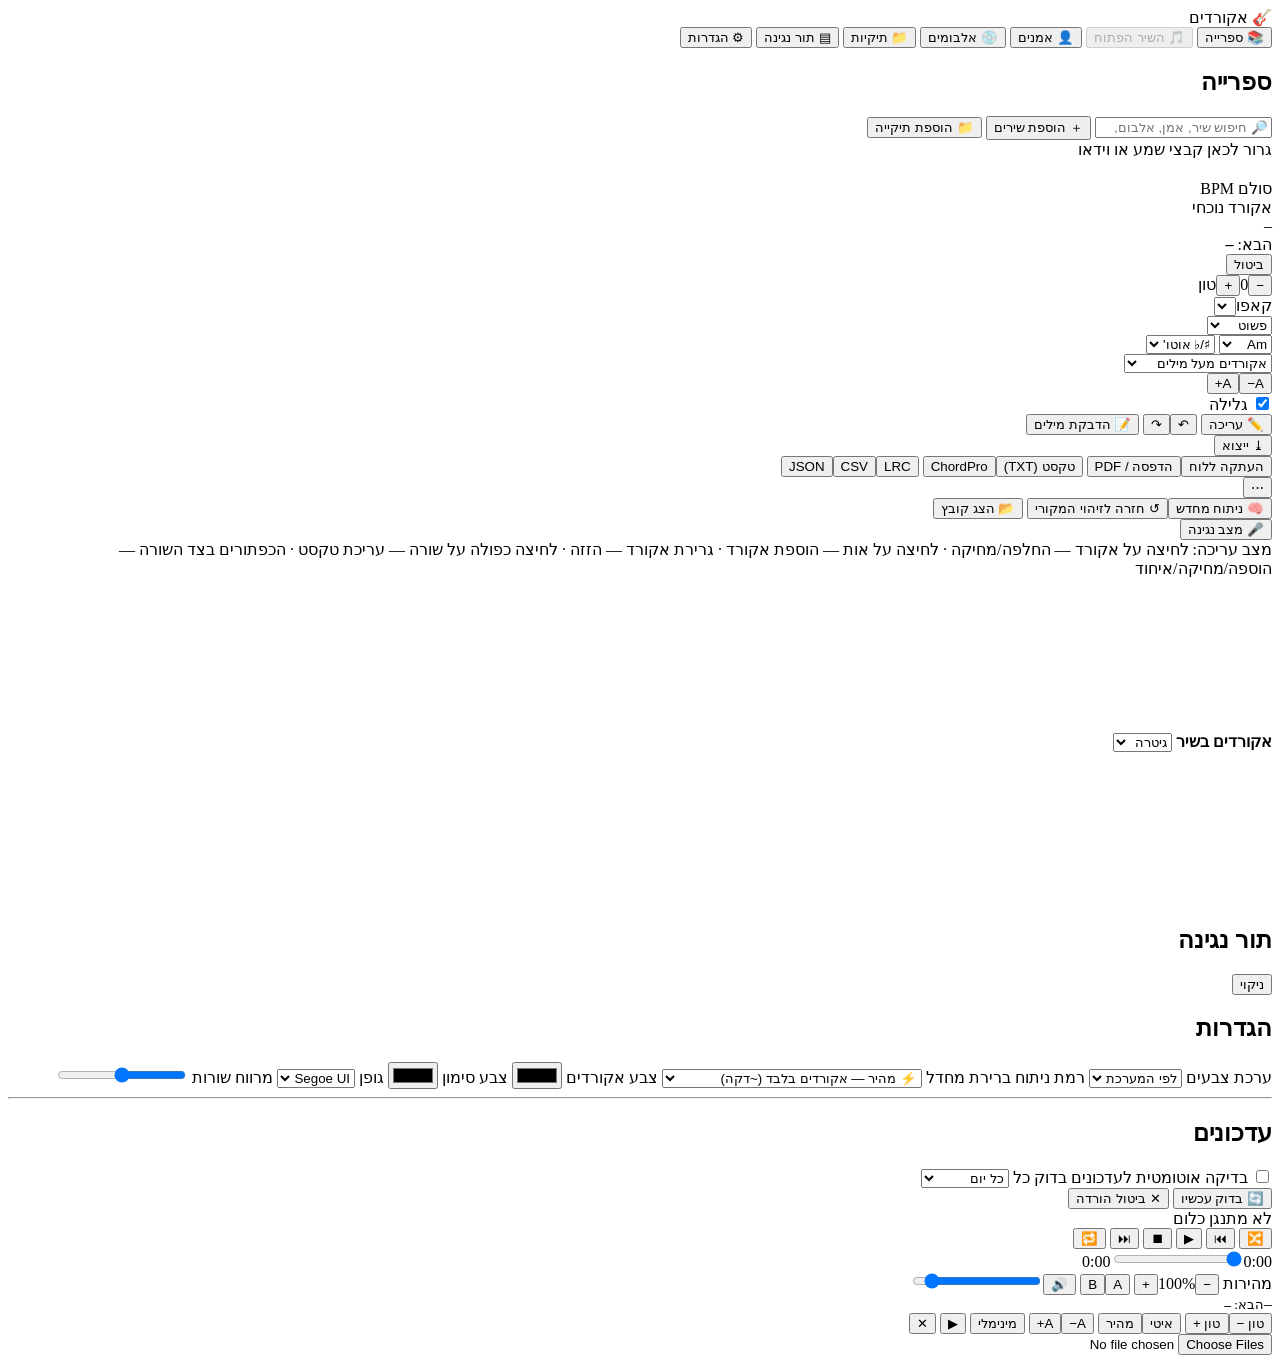
==== chords_engine/ui/index.html @ ff650926 "Add update settings and download controls" ====
<!doctype html>
<html lang="he" dir="rtl">
<head>
<meta charset="utf-8">
<meta name="viewport" content="width=device-width, initial-scale=1">
<title>אקורדים</title>
<link rel="stylesheet" href="app.css">
</head>
<body>
<div id="app">
  <nav id="side">
    <div class="brand">🎸 אקורדים</div>
    <button class="nav" data-view="library">📚 ספרייה</button>
    <button class="nav" data-view="song" id="navSong" disabled>🎵 השיר הפתוח</button>
    <button class="nav" data-view="artists">👤 אמנים</button>
    <button class="nav" data-view="albums">💿 אלבומים</button>
    <button class="nav" data-view="folders">📁 תיקיות</button>
    <button class="nav" data-view="queue">▤ תור נגינה</button>
    <button class="nav" data-view="settings">⚙ הגדרות</button>
    <div id="jobs"></div>
    <div id="engineState" class="muted small"></div>
  </nav>

  <main id="main">
    <!-- ספרייה / אמנים / אלבומים / תיקיות -->
    <section id="v-library" class="view">
      <header class="bar">
        <h1 id="libTitle">ספרייה</h1>
        <input id="search" type="search" placeholder="🔎 חיפוש שיר, אמן, אלבום, מילים…">
        <button id="btnAddFiles" class="primary">＋ הוספת שירים</button>
        <button id="btnAddFolder">📁 הוספת תיקייה</button>
      </header>
      <div id="crumbs" class="crumbs"></div>
      <div id="libBody"></div>
      <div id="dropHint" class="drop">גרור לכאן קבצי שמע או וידאו</div>
    </section>

    <!-- שיר -->
    <section id="v-song" class="view">
      <header class="songhead">
        <div id="cover" class="cover big"></div>
        <div class="songinfo">
          <h1 id="sTitle" class="editable" title="לחץ לעריכה"></h1>
          <div id="sArtist" class="editable muted" title="לחץ לעריכה"></div>
          <div class="facts">
            <span>סולם <b id="sKey"></b><span id="sKeyOrig" class="muted"></span></span>
            <span>BPM <b id="sBpm"></b></span>
            <span id="sCapoInfo"></span>
            <span id="sSaved" class="muted"></span>
          </div>
        </div>
        <div class="nowchord" id="nowChord"><div class="lbl">אקורד נוכחי</div><div id="curChord">–</div><div class="next">הבא: <b id="nextChord">–</b></div></div>
      </header>

      <div id="analysisBanner" class="banner hidden">
        <div class="row"><b id="abStage"></b><span id="abPct" class="muted"></span><button id="abCancel" class="small">ביטול</button></div>
        <div class="progress"><div id="abBar"></div></div>
        <div id="abBlocks" class="blocks"></div>
      </div>

      <div class="toolbar" id="toolbar">
        <div class="grp" title="טרנספוזיציה (↑ ↓)">
          <button id="tDown">−</button><span id="tVal" class="val">0</span><button id="tUp">+</button><span class="lbl">טון</span>
        </div>
        <div class="grp"><span class="lbl">קאפו</span><select id="capo"></select><span id="capoHint" class="hint"></span></div>
        <div class="grp"><select id="simplify"><option value="basic">פשוט</option><option value="standard">רגיל</option><option value="full">מתקדם</option></select></div>
        <div class="grp"><select id="notation"><option value="letters">Am</option><option value="solfege_he">לה m</option><option value="solfege">La m</option></select>
          <select id="accidentals"><option value="auto">♯/♭ אוטו'</option><option value="sharps">♯</option><option value="flats">♭</option></select></div>
        <div class="grp"><select id="mode"><option value="above">אקורדים מעל מילים</option><option value="inline">אקורדים בתוך הטקסט</option><option value="chords">אקורדים בלבד</option><option value="lyrics">מילים בלבד</option></select></div>
        <div class="grp"><button id="fontDown">A−</button><button id="fontUp">A+</button></div>
        <div class="grp"><label><input type="checkbox" id="autoscroll" checked> גלילה</label></div>
        <span class="spacer"></span>
        <button id="btnEdit">✏️ עריכה</button>
        <button id="btnUndo" class="editonly" title="Ctrl+Z">↶</button><button id="btnRedo" class="editonly" title="Ctrl+Y">↷</button>
        <button id="btnLyrics">📝 הדבקת מילים</button>
        <div class="menu"><button>⤓ ייצוא</button><div class="menu-items">
          <button data-exp="copy">העתקה ללוח</button><button data-exp="pdf">הדפסה / PDF</button>
          <button data-exp="txt">טקסט (TXT)</button><button data-exp="chordpro">ChordPro</button>
          <button data-exp="lrc">LRC</button><button data-exp="csv">CSV</button><button data-exp="json">JSON</button></div></div>
        <div class="menu"><button>⋯</button><div class="menu-items">
          <button id="btnReanalyze">🧠 ניתוח מחדש</button><button id="btnReset">↺ חזרה לזיהוי המקורי</button>
          <button id="btnShowFile">📂 הצג קובץ</button></div></div>
        <button id="btnStage" class="primary">🎤 מצב נגינה</button>
      </div>

      <div id="editHint" class="edithint editonly">מצב עריכה: לחיצה על אקורד — החלפה/מחיקה · לחיצה על אות — הוספת אקורד · גרירת אקורד — הזזה · לחיצה כפולה על שורה — עריכת טקסט · הכפתורים בצד השורה — הוספה/מחיקה/איחוד</div>
      <div id="wave" class="wave"><canvas id="waveCanvas"></canvas></div>
      <div class="songbody">
        <div id="sheet" class="sheet"></div>
        <aside id="strip" class="strip">
          <div class="striphead"><b>אקורדים בשיר</b>
            <select id="instrument"><option value="guitar">גיטרה</option><option value="piano">פסנתר</option></select></div>
          <div id="diagrams"></div>
        </aside>
      </div>
      <video id="video" class="hidden" playsinline></video>
    </section>

    <section id="v-queue" class="view">
      <header class="bar"><h1>תור נגינה</h1><button id="qClear">ניקוי</button></header>
      <div id="queueList"></div>
    </section>

    <section id="v-settings" class="view">
      <header class="bar"><h1>הגדרות</h1></header>
      <div class="settings">
        <label>ערכת צבעים <select id="setTheme"><option value="system">לפי המערכת</option><option value="light">בהיר</option><option value="dark">כהה</option></select></label>
        <label>רמת ניתוח ברירת מחדל <select id="setLevel"><option value="fast">⚡ מהיר — אקורדים בלבד (~דקה)</option><option value="normal">⚖️ רגיל — אקורדים ומילים</option><option value="accurate">🎯 מדויק — תזמון מילים מדויק (איטי יותר)</option></select></label>
        <label>צבע אקורדים <input type="color" id="setChordColor"></label>
        <label>צבע סימון <input type="color" id="setMarkColor"></label>
        <label>גופן <select id="setFont"><option value="'Segoe UI', Arial">Segoe UI</option><option value="Arial">Arial</option><option value="'David', serif">David</option><option value="'Narkisim', serif">Narkisim</option><option value="Consolas, monospace">Consolas</option></select></label>
        <label>מרווח שורות <input type="range" id="setLine" min="1" max="2.4" step="0.1"></label>
        <hr>
        <h2>עדכונים</h2>
        <label><input type="checkbox" id="setUpdateEnabled"> בדיקה אוטומטית לעדכונים</label>
        <label>בדוק כל
          <select id="setUpdateInterval">
            <option value="24">כל יום</option>
            <option value="72">כל 3 ימים</option>
            <option value="168">פעם בשבוע</option>
            <option value="336">כל שבועיים</option>
            <option value="720">פעם בחודש</option>
          </select>
        </label>
        <div class="update-actions">
          <button id="btnCheckUpdate">🔄 בדוק עכשיו</button>
          <button id="btnCancelUpdate" class="hidden">✕ ביטול הורדה</button>
        </div>
        <div id="updateInfo" class="muted small"></div>
        <div id="updateProgress" class="progress hidden"><div id="updateBar"></div></div>
        <div id="sysInfo" class="muted small"></div>
      </div>
    </section>
  </main>

  <footer id="player">
    <div id="pCover" class="cover"></div>
    <div class="pinfo"><div id="pTitle" class="ellipsis">לא מתנגן כלום</div><div id="pArtist" class="muted small ellipsis"></div></div>
    <div class="pctl">
      <button id="pShuffle" title="ערבוב">🔀</button>
      <button id="pPrev" title="הקודם">⏮</button>
      <button id="pPlay" class="play" title="נגן / עצור (רווח)">▶</button>
      <button id="pStop" title="עצור">⏹</button>
      <button id="pNext" title="הבא">⏭</button>
      <button id="pRepeat" title="חזרה">🔁</button>
    </div>
    <div class="pseek"><span id="pCur">0:00</span><input type="range" id="pSeek" min="0" max="1000" value="0"><span id="pDur">0:00</span></div>
    <div class="pextra">
      <span class="lbl" title="מהירות בלי שינוי גובה הצליל">מהירות</span>
      <button id="rateDown">−</button><span id="rateVal" class="val">100%</span><button id="rateUp">+</button>
      <span id="bpmNow" class="muted small"></span>
      <button id="loopA" title="נקודת התחלה ללופ">A</button><button id="loopB" title="נקודת סיום ללופ (L)">B</button><span id="loopInfo" class="small"></span>
      <button id="pMute">🔊</button><input type="range" id="pVol" min="0" max="100" value="90">
    </div>
  </footer>
</div>

<!-- מצב נגינה -->
<div id="stage" class="hidden">
  <div class="stagebar">
    <b id="stTitle"></b>
    <span class="spacer"></span>
    <div class="stchord"><span id="stCur">–</span><small>הבא: <b id="stNext">–</b></small></div>
    <span class="spacer"></span>
    <button id="stT-">טון −</button><button id="stT+">טון +</button>
    <button id="stRate-">איטי</button><button id="stRate+">מהיר</button>
    <button id="stFont-">A−</button><button id="stFont+">A+</button>
    <button id="stMin" title="מצב הופעה — בלי סרגל">מינימלי</button>
    <button id="stPlay">▶</button>
    <button id="stClose">✕</button>
  </div>
  <div id="stSheet" class="sheet stagesheet"></div>
</div>

<!-- חלונות -->
<dialog id="dlgImport">
  <h2>הוספה לספרייה</h2>
  <div id="impFiles" class="muted small"></div>
  <label>רמת ניתוח
    <select id="impLevel"><option value="fast">⚡ מהיר — אקורדים בלבד</option><option value="normal">⚖️ רגיל — אקורדים ומילים</option><option value="accurate">🎯 מדויק</option></select></label>
  <label>תיקייה בספרייה <input id="impFolder" placeholder="למשל: הופעות/2026 (לא חובה)"></label>
  <label><input type="checkbox" id="impAnalyze" checked> להתחיל לנתח מיד</label>
  <p class="muted small">הניתוח רץ ברקע — אפשר להמשיך לעבוד ולנגן. שיר שכבר נותח נפתח מיד.</p>
  <div class="btns"><button id="impGo" class="primary">הוסף</button><button id="impCancel">ביטול</button></div>
</dialog>

<dialog id="dlgChord">
  <h2 id="chTitle">אקורד</h2>
  <div class="chordedit">
    <div>
      <div class="lbl">שורש</div><div id="chRoots" class="grid12"></div>
      <div class="lbl">סוג</div><div id="chQual" class="qualgrid"></div>
      <div class="lbl">בס (לא חובה)</div><select id="chBass"></select>
      <div class="lbl">או הקלדה חופשית</div><input id="chText" placeholder="Am7/G">
      <div id="chErr" class="err"></div>
    </div>
    <div id="chPreview" class="chpreview"></div>
  </div>
  <div class="btns"><button id="chOk" class="primary">אישור</button><button id="chDel" class="danger">מחיקה</button><button id="chCancel">ביטול</button></div>
</dialog>

<dialog id="dlgLyrics">
  <h2>הדבקת המילים הנכונות</h2>
  <p class="muted small">שורה בטקסט = שורה בדף. שורה ריקה = בית חדש. המילים מיושרות לשיר תוך שניות, בלי ניתוח מחדש. ⚠ עריכות ידניות של השורות יוחלפו.</p>
  <textarea id="lyText" rows="16"></textarea>
  <div class="btns"><button id="lyGo" class="primary">יישור לשיר</button><button id="lyClear">חזרה לתמלול האוטומטי</button><button id="lyCancel">ביטול</button></div>
</dialog>

<dialog id="dlgText">
  <h2 id="txTitle"></h2>
  <input id="txInput">
  <div class="btns"><button id="txOk" class="primary">שמירה</button><button id="txCancel">ביטול</button></div>
</dialog>

<dialog id="dlgConfirm">
  <p id="cfText"></p>
  <div class="btns"><button id="cfOk" class="danger">אישור</button><button id="cfCancel">ביטול</button></div>
</dialog>


<dialog id="dlgUpdate">
  <h2>עדכון זמין 🎉</h2>
  <p id="updateText"></p>
  <div class="btns">
    <button id="updateDownload" class="primary">הורד עדכון</button>
    <button id="updateLater">אחר כך</button>
  </div>
</dialog>
<div id="toast"></div>
<input type="file" id="fileInput" multiple accept="audio/*,video/*" class="hidden">
<script src="app.js"></script>
</body>
</html>
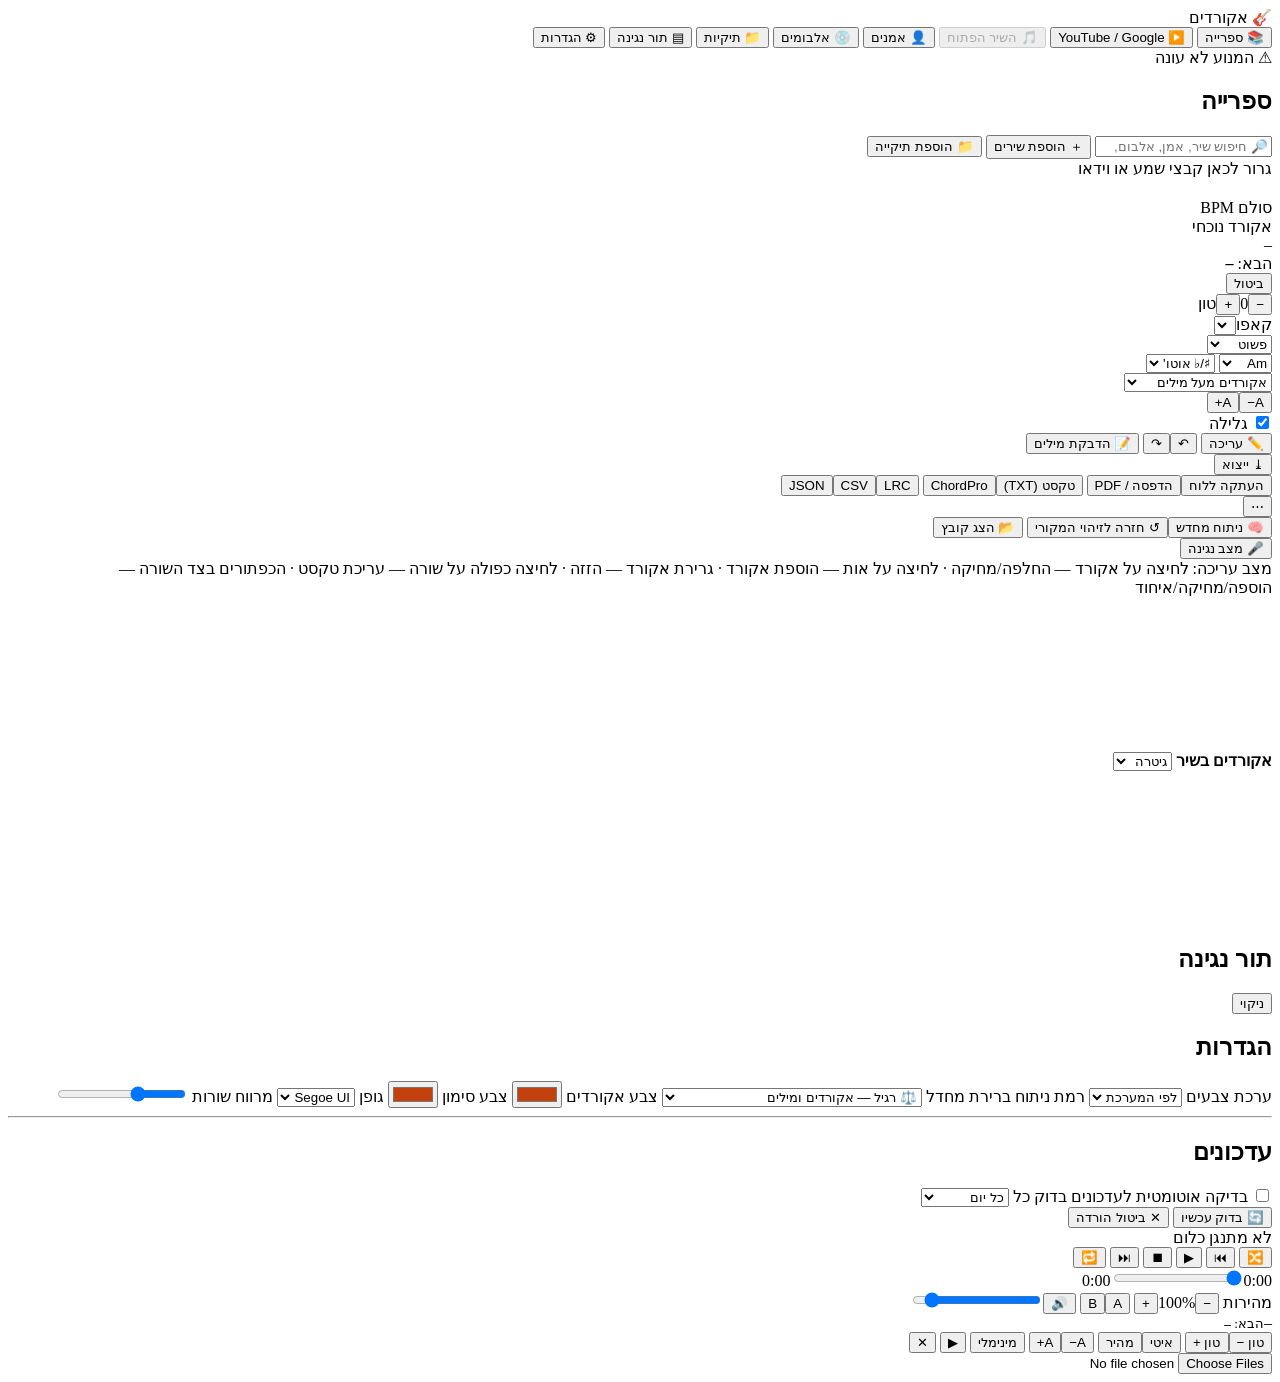
==== commit 8121c183: "Add YouTube download and Google search UI" ====
--- a/chords_engine/ui/index.html
+++ b/chords_engine/ui/index.html
@@ -11,6 +11,7 @@
   <nav id="side">
     <div class="brand">🎸 אקורדים</div>
     <button class="nav" data-view="library">📚 ספרייה</button>
+    <button class="nav" id="btnYoutube">▶️ YouTube / Google</button>
     <button class="nav" data-view="song" id="navSong" disabled>🎵 השיר הפתוח</button>
     <button class="nav" data-view="artists">👤 אמנים</button>
     <button class="nav" data-view="albums">💿 אלבומים</button>
@@ -173,6 +174,19 @@
 </div>
 
 <!-- חלונות -->
+
+<dialog id="dlgYoutube">
+  <h2>▶️ חיפוש והורדת שיר</h2>
+  <p class="muted small">חפש בגוגל בחלון WebView, העתק קישור YouTube והדבק כאן.</p>
+  <div class="yt-row"><input id="ytUrl" dir="ltr" placeholder="https://www.youtube.com/watch?v=..." autocomplete="off"><button id="ytGoogle">🔎 חיפוש Google</button></div>
+  <label>רמת ניתוח
+    <select id="ytLevel"><option value="fast">⚡ מהיר — אקורדים בלבד</option><option value="normal">⚖️ רגיל — אקורדים ומילים</option><option value="accurate">🎯 מדויק</option></select>
+  </label>
+  <div id="ytStatus" class="muted small"></div>
+  <div id="ytProgress" class="progress hidden"><div id="ytBar"></div></div>
+  <div class="btns"><button id="ytDownload" class="primary">⬇ הורד ונתח</button><button id="ytCancel">סגירה</button></div>
+</dialog>
+
 <dialog id="dlgImport">
   <h2>הוספה לספרייה</h2>
   <div id="impFiles" class="muted small"></div>
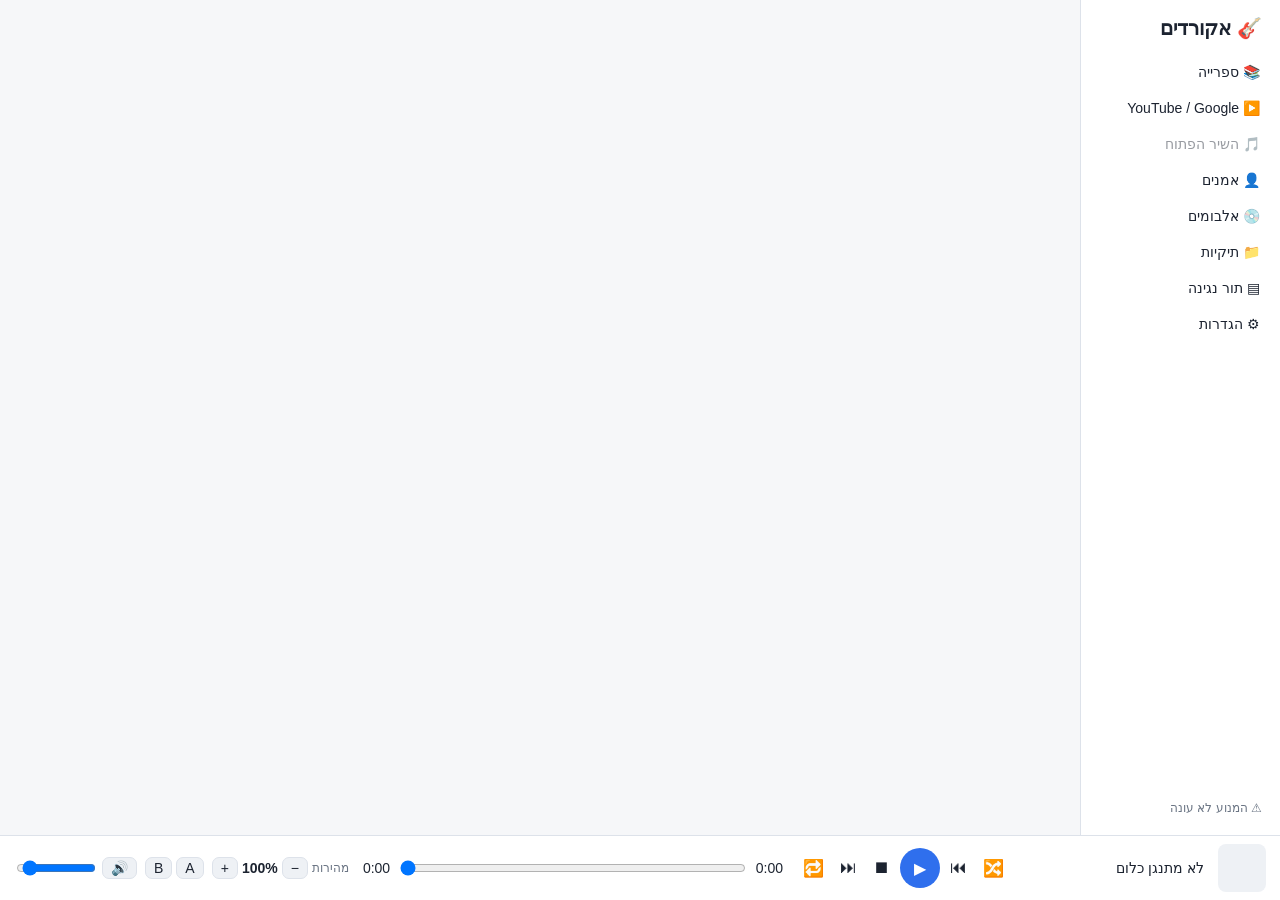
==== commit 8c7b4745: "Add chord model and edit mode dialogs" ====
--- a/chords_engine/ui/index.html
+++ b/chords_engine/ui/index.html
@@ -182,6 +182,9 @@
   <label>רמת ניתוח
     <select id="ytLevel"><option value="fast">⚡ מהיר — אקורדים בלבד</option><option value="normal">⚖️ רגיל — אקורדים ומילים</option><option value="accurate">🎯 מדויק</option></select>
   </label>
+  <label>מודל / אוצר אקורדים
+    <select id="ytChordModel"><option value="submission">🎸 רחב — Submission</option><option value="ismir2017">🎼 בסיסי — ISMIR 2017</option><option value="full">🧠 מלא — Full</option></select>
+  </label>
   <div id="ytStatus" class="muted small"></div>
   <div id="ytProgress" class="progress hidden"><div id="ytBar"></div></div>
   <div class="btns"><button id="ytDownload" class="primary">⬇ הורד ונתח</button><button id="ytCancel">סגירה</button></div>
@@ -196,6 +199,17 @@
   <label><input type="checkbox" id="impAnalyze" checked> להתחיל לנתח מיד</label>
   <p class="muted small">הניתוח רץ ברקע — אפשר להמשיך לעבוד ולנגן. שיר שכבר נותח נפתח מיד.</p>
   <div class="btns"><button id="impGo" class="primary">הוסף</button><button id="impCancel">ביטול</button></div>
+</dialog>
+
+<dialog id="dlgEditChoice">
+  <h2>✏️ מה לערוך?</h2>
+  <p class="muted small">בחר את סוג העריכה.</p>
+  <div class="edit-choice-grid">
+    <button id="editWords" class="edit-choice"><span>📝</span><b>מילים</b><small>עריכת תמלול ושורות</small></button>
+    <button id="editChords" class="edit-choice"><span>🎸</span><b>אקורדים</b><small>החלפה, הוספה והזזה</small></button>
+    <button id="editBoth" class="edit-choice"><span>🛠️</span><b>הכול</b><small>מילים וגם אקורדים</small></button>
+  </div>
+  <div class="btns"><button id="editCancel">ביטול</button></div>
 </dialog>
 
 <dialog id="dlgChord">
--- a/chords_engine/ui/app.css
+++ b/chords_engine/ui/app.css
@@ -0,0 +1,200 @@
+:root {
+  --bg: #f6f7f9; --panel: #ffffff; --panel2: #eef1f5; --text: #1c2330; --muted: #6b7584;
+  --line: #dde2ea; --accent: #2f6fed; --accent-weak: #e3ecff; --danger: #d23b3b;
+  --chord: #c2410c; --mark: #ffe58a; --ok: #1e9e5a; --warn: #d99a00;
+  --sheet-size: 20px; --line-h: 1.5; --font: 'Segoe UI', Arial, sans-serif;
+  color-scheme: light;
+}
+:root[data-theme="dark"] {
+  --bg: #12151b; --panel: #1b2029; --panel2: #232a35; --text: #e7ebf2; --muted: #8e98a8;
+  --line: #2e3643; --accent: #6b9bff; --accent-weak: #1f2d4d; --chord: #ffa45c; --mark: #5a4a12;
+  color-scheme: dark;
+}
+* { box-sizing: border-box; }
+html, body { margin: 0; height: 100%; background: var(--bg); color: var(--text); font-family: var(--font); font-size: 14px; }
+button, select, input, textarea { font: inherit; color: inherit; }
+button { background: var(--panel2); border: 1px solid var(--line); border-radius: 7px; padding: 5px 10px; cursor: pointer; }
+button:hover:not(:disabled) { border-color: var(--accent); }
+button:disabled { opacity: .45; cursor: default; }
+button.primary { background: var(--accent); color: #fff; border-color: var(--accent); }
+button.danger { background: var(--danger); color: #fff; border-color: var(--danger); }
+button.on { background: var(--accent-weak); border-color: var(--accent); }
+select, input:not([type=checkbox]):not([type=range]):not([type=color]), textarea {
+  background: var(--panel); border: 1px solid var(--line); border-radius: 7px; padding: 5px 8px; }
+.hidden { display: none !important; }
+.muted { color: var(--muted); } .small { font-size: 12px; }
+.ellipsis { white-space: nowrap; overflow: hidden; text-overflow: ellipsis; }
+.spacer { flex: 1; }
+.lbl { color: var(--muted); font-size: 12px; }
+.val { min-width: 34px; text-align: center; display: inline-block; font-weight: 600; }
+
+#app { display: grid; grid-template-columns: 200px 1fr; grid-template-rows: 1fr auto; height: 100vh; }
+#side { grid-row: 1 / 2; background: var(--panel); border-left: 1px solid var(--line); padding: 12px 10px; display: flex; flex-direction: column; gap: 4px; overflow: auto; }
+.brand { font-size: 20px; font-weight: 700; padding: 4px 8px 12px; }
+.nav { text-align: right; background: none; border: none; padding: 8px 10px; border-radius: 8px; }
+.nav.active { background: var(--accent-weak); color: var(--accent); font-weight: 600; }
+#jobs { margin-top: 14px; display: flex; flex-direction: column; gap: 8px; }
+.job { background: var(--panel2); border-radius: 8px; padding: 7px 8px; font-size: 12px; cursor: pointer; }
+.job .progress { margin-top: 4px; }
+#engineState { margin-top: auto; padding: 8px; }
+#main { overflow: hidden; position: relative; }
+.view { display: none; height: 100%; overflow: auto; padding: 16px 22px; }
+.view.active { display: block; }
+.bar { display: flex; gap: 10px; align-items: center; margin-bottom: 12px; flex-wrap: wrap; }
+.bar h1 { margin: 0 0 0 12px; font-size: 22px; }
+#search { flex: 1; min-width: 200px; max-width: 420px; }
+.crumbs { margin-bottom: 8px; color: var(--muted); }
+.crumbs a { color: var(--accent); cursor: pointer; }
+
+table.songs { width: 100%; border-collapse: collapse; background: var(--panel); border-radius: 10px; overflow: hidden; }
+table.songs th { text-align: right; font-weight: 600; color: var(--muted); font-size: 12px; padding: 8px 10px; border-bottom: 1px solid var(--line); }
+table.songs td { padding: 7px 10px; border-bottom: 1px solid var(--line); }
+table.songs tr:hover td { background: var(--panel2); cursor: pointer; }
+table.songs tr.playing td { color: var(--accent); font-weight: 600; }
+.badge { font-size: 11px; padding: 2px 7px; border-radius: 20px; background: var(--panel2); color: var(--muted); white-space: nowrap; }
+.badge.run { background: var(--accent-weak); color: var(--accent); }
+.badge.err { background: #fde2e2; color: var(--danger); }
+.rowbtns button { padding: 2px 7px; font-size: 12px; }
+.cards { display: grid; grid-template-columns: repeat(auto-fill, minmax(170px, 1fr)); gap: 14px; }
+.card { background: var(--panel); border-radius: 10px; padding: 10px; cursor: pointer; border: 1px solid var(--line); }
+.card:hover { border-color: var(--accent); }
+.card .cover { width: 100%; aspect-ratio: 1; margin-bottom: 8px; }
+.cover { background: var(--panel2) center/cover no-repeat; border-radius: 8px; display: flex; align-items: center; justify-content: center; color: var(--muted); font-size: 26px; flex-shrink: 0; }
+.cover.big { width: 110px; height: 110px; font-size: 40px; }
+.foldertree { display: flex; flex-direction: column; gap: 4px; margin-bottom: 14px; }
+.folder { cursor: pointer; padding: 6px 10px; border-radius: 7px; background: var(--panel); border: 1px solid var(--line); }
+.folder:hover { border-color: var(--accent); }
+.drop { display: none; position: absolute; inset: 12px; border: 3px dashed var(--accent); border-radius: 16px; background: color-mix(in srgb, var(--accent-weak) 85%, transparent); align-items: center; justify-content: center; font-size: 22px; z-index: 5; }
+.drop.show { display: flex; }
+.empty { text-align: center; padding: 60px 20px; color: var(--muted); }
+.empty button { margin-top: 14px; font-size: 16px; padding: 10px 20px; }
+
+.songhead { display: flex; gap: 16px; align-items: center; margin-bottom: 10px; }
+.songinfo { flex: 1; min-width: 0; }
+.songinfo h1 { margin: 0; font-size: 26px; }
+.editable { cursor: text; border-radius: 5px; }
+.editable:hover { background: var(--panel2); }
+.facts { display: flex; gap: 18px; margin-top: 8px; flex-wrap: wrap; }
+.nowchord { background: var(--panel); border: 1px solid var(--line); border-radius: 12px; padding: 8px 18px; text-align: center; min-width: 150px; }
+#curChord { font-size: 40px; font-weight: 700; color: var(--chord); direction: ltr; line-height: 1.1; }
+.nowchord .next { color: var(--muted); } .nowchord .next b { direction: ltr; display: inline-block; }
+.banner { background: var(--accent-weak); border-radius: 10px; padding: 10px 14px; margin-bottom: 10px; }
+.banner .row { display: flex; gap: 10px; align-items: center; }
+.banner .row button { margin-inline-start: auto; }
+.progress { height: 6px; background: var(--line); border-radius: 4px; overflow: hidden; margin-top: 6px; }
+.progress > div { height: 100%; background: var(--accent); width: 0; transition: width .4s; }
+.blocks { display: flex; gap: 4px; margin-top: 8px; flex-wrap: wrap; font-size: 11px; }
+.blocks span { padding: 1px 6px; border-radius: 4px; background: var(--panel); }
+.blocks .done { color: var(--ok); } .blocks .cur { color: var(--accent); font-weight: 600; } .blocks .wait { color: var(--muted); }
+
+.toolbar { display: flex; flex-wrap: wrap; gap: 8px; align-items: center; background: var(--panel); border: 1px solid var(--line); border-radius: 10px; padding: 7px 10px; position: sticky; top: -16px; z-index: 3; }
+.grp { display: flex; align-items: center; gap: 4px; }
+.hint { font-size: 11px; color: var(--ok); max-width: 160px; }
+.menu { position: relative; }
+.menu-items { display: none; position: absolute; top: 100%; left: 0; background: var(--panel); border: 1px solid var(--line); border-radius: 8px; padding: 4px; z-index: 10; min-width: 170px; box-shadow: 0 6px 20px rgba(0,0,0,.15); }
+.menu:hover .menu-items, .menu:focus-within .menu-items { display: flex; flex-direction: column; }
+.menu-items button { border: none; background: none; text-align: right; }
+.menu-items button:hover { background: var(--panel2); }
+.editonly { display: none !important; }
+body.editing .editonly { display: inline-block !important; }
+body.editing #editHint { display: block !important; }
+.edithint { background: #fff4d6; color: #6a4b00; border-radius: 8px; padding: 6px 10px; margin-top: 8px; font-size: 12px; }
+:root[data-theme="dark"] .edithint { background: #3a3010; color: #f3d98a; }
+.wave { height: 70px; margin: 10px 0; background: var(--panel); border: 1px solid var(--line); border-radius: 10px; overflow: hidden; cursor: pointer; }
+.wave canvas { width: 100%; height: 100%; display: block; }
+.songbody { display: grid; grid-template-columns: 1fr 240px; gap: 16px; align-items: start; }
+#video { max-width: 480px; width: 100%; border-radius: 10px; margin-top: 10px; background: #000; }
+
+.sheet { background: var(--panel); border: 1px solid var(--line); border-radius: 12px; padding: 18px 24px 40vh; font-size: var(--sheet-size); line-height: var(--line-h); font-family: var(--font); min-height: 300px; }
+.section { margin: 14px 0 4px; }
+.sechead { font-size: 13px; color: var(--muted); font-weight: 600; display: flex; gap: 8px; align-items: center; }
+.sechead button { font-size: 11px; padding: 1px 6px; }
+.line { position: relative; margin: 2px 0; padding: 1px 6px; border-radius: 6px; display: flex; align-items: flex-end; gap: 8px; }
+.line .body { flex: 1; min-width: 0; }
+.line.active { background: color-mix(in srgb, var(--mark) 45%, transparent); }
+.lyr { display: flex; flex-wrap: wrap; align-items: flex-end; }
+.seg { display: inline-flex; flex-direction: column; align-items: flex-start; white-space: pre; }
+.seg .c { color: var(--chord); font-weight: 700; direction: ltr; unicode-bidi: isolate; font-size: .85em; min-height: 1.2em; padding-left: .45em; cursor: pointer; line-height: 1.2; }
+.seg .c.carried { opacity: .45; }
+.seg .c.active { background: var(--chord); color: #fff; border-radius: 4px; padding: 0 .25em; }
+.seg .t { white-space: pre; }
+.w.active { background: var(--mark); border-radius: 3px; }
+.w.low { text-decoration: underline dotted var(--warn); text-underline-offset: 4px; }
+.mode-lyrics .seg .c { display: none; }
+.inline .c { color: var(--chord); font-weight: 700; direction: ltr; unicode-bidi: isolate; cursor: pointer; }
+.inst { display: flex; flex-wrap: wrap; gap: 4px; direction: ltr; justify-content: flex-end; font-weight: 700; color: var(--chord); }
+.inst .bar1 { border: 1px solid var(--line); border-radius: 5px; padding: 0 10px; min-width: 60px; text-align: center; cursor: pointer; }
+.inst .bar1.active { background: var(--chord); color: #fff; }
+.chordsonly { display: flex; gap: 14px; direction: ltr; justify-content: flex-end; color: var(--chord); font-weight: 700; flex-wrap: wrap; }
+.lineops { display: none; gap: 2px; }
+body.editing .lineops { display: flex; }
+.lineops button { font-size: 11px; padding: 0 5px; }
+body.editing .seg .t { cursor: text; }
+body.editing .seg .c:hover { outline: 2px solid var(--chord); border-radius: 4px; }
+.dragging { opacity: .4; }
+.pending { color: var(--muted); font-style: italic; font-size: .8em; padding: 8px; }
+
+.strip { position: sticky; top: 50px; background: var(--panel); border: 1px solid var(--line); border-radius: 12px; padding: 10px; max-height: calc(100vh - 220px); overflow: auto; }
+.striphead { display: flex; justify-content: space-between; align-items: center; margin-bottom: 8px; }
+#diagrams { display: grid; grid-template-columns: 1fr 1fr; gap: 8px; }
+.dia { text-align: center; border-radius: 8px; padding: 4px; cursor: pointer; }
+.dia:hover, .dia.hl { background: var(--panel2); }
+.dia .n { font-weight: 700; direction: ltr; color: var(--chord); }
+.dia svg { width: 100%; height: auto; }
+.dia .alt { font-size: 10px; color: var(--muted); }
+
+#player { grid-column: 1 / 3; background: var(--panel); border-top: 1px solid var(--line); display: flex; align-items: center; gap: 14px; padding: 8px 14px; }
+#player .cover { width: 48px; height: 48px; font-size: 20px; }
+.pinfo { width: 180px; min-width: 0; }
+.pctl { display: flex; gap: 4px; align-items: center; }
+.pctl button { border: none; background: none; font-size: 17px; padding: 4px 6px; }
+.pctl button.on { background: var(--accent-weak); }
+.pctl .play { background: var(--accent); color: #fff; border-radius: 50%; width: 40px; height: 40px; font-size: 16px; }
+.pseek { flex: 1; display: flex; align-items: center; gap: 8px; direction: ltr; font-variant-numeric: tabular-nums; }
+.pseek input { flex: 1; }
+.pextra { display: flex; align-items: center; gap: 4px; }
+.pextra button { padding: 2px 8px; }
+#pVol { width: 80px; }
+
+dialog { border: 1px solid var(--line); border-radius: 14px; background: var(--panel); color: var(--text); padding: 18px 22px; min-width: 420px; max-width: 90vw; }
+dialog::backdrop { background: rgba(0,0,0,.35); }
+dialog h2 { margin-top: 0; font-size: 18px; }
+dialog label { display: flex; flex-direction: column; gap: 4px; margin: 10px 0; }
+dialog label:has(input[type=checkbox]) { flex-direction: row; align-items: center; }
+dialog textarea { width: 100%; min-width: 520px; direction: rtl; }
+.btns { display: flex; gap: 8px; margin-top: 14px; }
+.chordedit { display: flex; gap: 18px; }
+.grid12 { display: grid; grid-template-columns: repeat(6, 1fr); gap: 4px; direction: ltr; margin: 4px 0 10px; }
+.qualgrid { display: grid; grid-template-columns: repeat(4, 1fr); gap: 4px; direction: ltr; margin: 4px 0 10px; }
+.grid12 button, .qualgrid button { padding: 4px 2px; font-size: 13px; }
+.chpreview { width: 150px; text-align: center; }
+.chpreview .big { font-size: 30px; font-weight: 700; color: var(--chord); direction: ltr; }
+.err { color: var(--danger); font-size: 12px; min-height: 16px; }
+.settings { display: flex; flex-direction: column; gap: 14px; max-width: 520px; }
+.settings label { display: flex; justify-content: space-between; align-items: center; gap: 10px; background: var(--panel); padding: 10px 14px; border-radius: 10px; border: 1px solid var(--line); }
+#toast { position: fixed; bottom: 90px; left: 50%; transform: translateX(-50%); background: #222a; color: #fff; padding: 8px 16px; border-radius: 8px; opacity: 0; transition: opacity .3s; pointer-events: none; z-index: 50; backdrop-filter: blur(4px); }
+#toast.show { opacity: 1; }
+.qitem { display: flex; gap: 10px; align-items: center; background: var(--panel); border: 1px solid var(--line); border-radius: 8px; padding: 6px 10px; margin-bottom: 6px; }
+.qitem.cur { border-color: var(--accent); }
+.qitem .t { flex: 1; }
+
+#stage { position: fixed; inset: 0; background: var(--bg); z-index: 40; display: flex; flex-direction: column; }
+.stagebar { display: flex; align-items: center; gap: 8px; padding: 8px 16px; background: var(--panel); border-bottom: 1px solid var(--line); }
+#stage.min .stagebar button:not(#stMin):not(#stClose) { display: none; }
+.stchord { display: flex; align-items: baseline; gap: 14px; }
+#stCur { font-size: 46px; font-weight: 800; color: var(--chord); direction: ltr; }
+.stchord small { font-size: 18px; color: var(--muted); } .stchord small b { direction: ltr; display: inline-block; }
+.stagesheet { flex: 1; overflow: auto; border-radius: 0; border: none; font-size: calc(var(--sheet-size) * 1.6); padding: 30px 8vw 50vh; }
+
+@media print {
+  #side, #player, .toolbar, .banner, .wave, .strip, .nowchord, #editHint, .cover, .lineops, .sechead button, #video { display: none !important; }
+  #app { display: block; height: auto; } .view { display: none !important; overflow: visible; height: auto; } #v-song { display: block !important; }
+  .songbody { display: block; } .sheet { border: none; padding: 0; } .line.active, .w.active, .seg .c.active { background: none; color: inherit; }
+  .seg .c.active { color: var(--chord); }
+  body { background: #fff; color: #000; } .facts span:last-child { display: none; }
+}
+table.songs .cover { width: 34px; height: 34px; font-size: 15px; border-radius: 5px; }
+
+/* YouTube / Google import */
+.yt-row{display:flex;gap:8px;align-items:center;margin:12px 0}.yt-row input{flex:1;min-width:0;direction:ltr}.yt-row button{white-space:nowrap}
+#dlgYoutube{min-width:min(760px,90vw)}
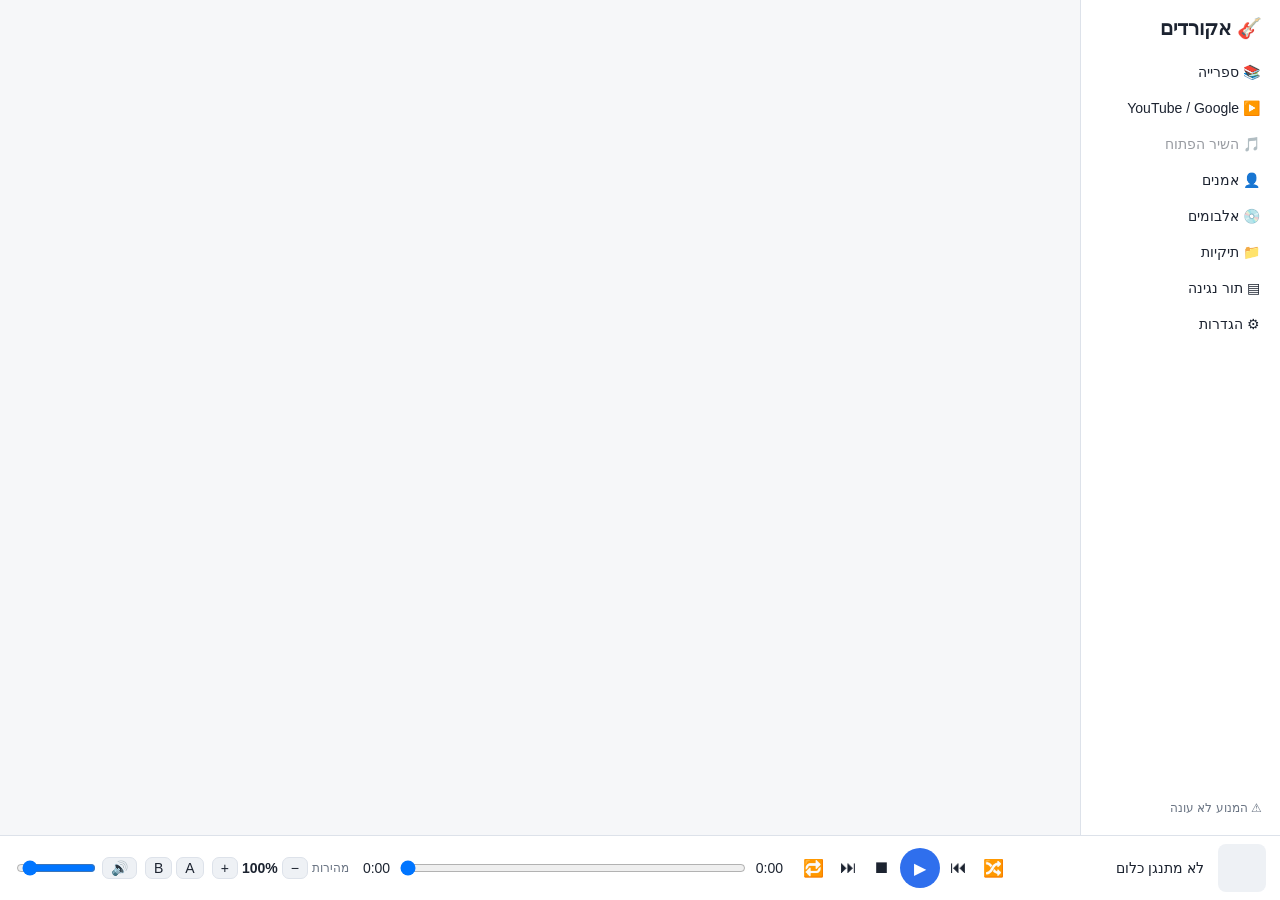
==== commit af5f5d19: "Add English UI entry point" ====
--- a/chords_engine/ui/index.html
+++ b/chords_engine/ui/index.html
@@ -4,6 +4,7 @@
 <meta charset="utf-8">
 <meta name="viewport" content="width=device-width, initial-scale=1">
 <title>אקורדים</title>
+<script src="i18n.js" defer></script>
 <link rel="stylesheet" href="app.css">
 </head>
 <body>
--- a/chords_engine/ui/app.css
+++ b/chords_engine/ui/app.css
@@ -198,3 +198,13 @@
 /* YouTube / Google import */
 .yt-row{display:flex;gap:8px;align-items:center;margin:12px 0}.yt-row input{flex:1;min-width:0;direction:ltr}.yt-row button{white-space:nowrap}
 #dlgYoutube{min-width:min(760px,90vw)}
+
+.edit-choice-grid { display:grid; grid-template-columns:repeat(3,minmax(130px,1fr)); gap:10px; margin:14px 0; }
+.edit-choice { display:flex; flex-direction:column; align-items:center; gap:5px; padding:16px 10px; min-height:120px; }
+.edit-choice span { font-size:30px; }
+.edit-choice b { font-size:15px; }
+.edit-choice small { color:var(--muted); text-align:center; }
+body[data-edit-mode="lyrics"] .seg .c, body[data-edit-mode="lyrics"] .inst .c { pointer-events:none; opacity:.65; }
+body[data-edit-mode="chords"] .lineops { display:none !important; }
+body[data-edit-mode="chords"] .seg .t { cursor:default; }
+@media (max-width:700px) { .edit-choice-grid { grid-template-columns:1fr; } }
